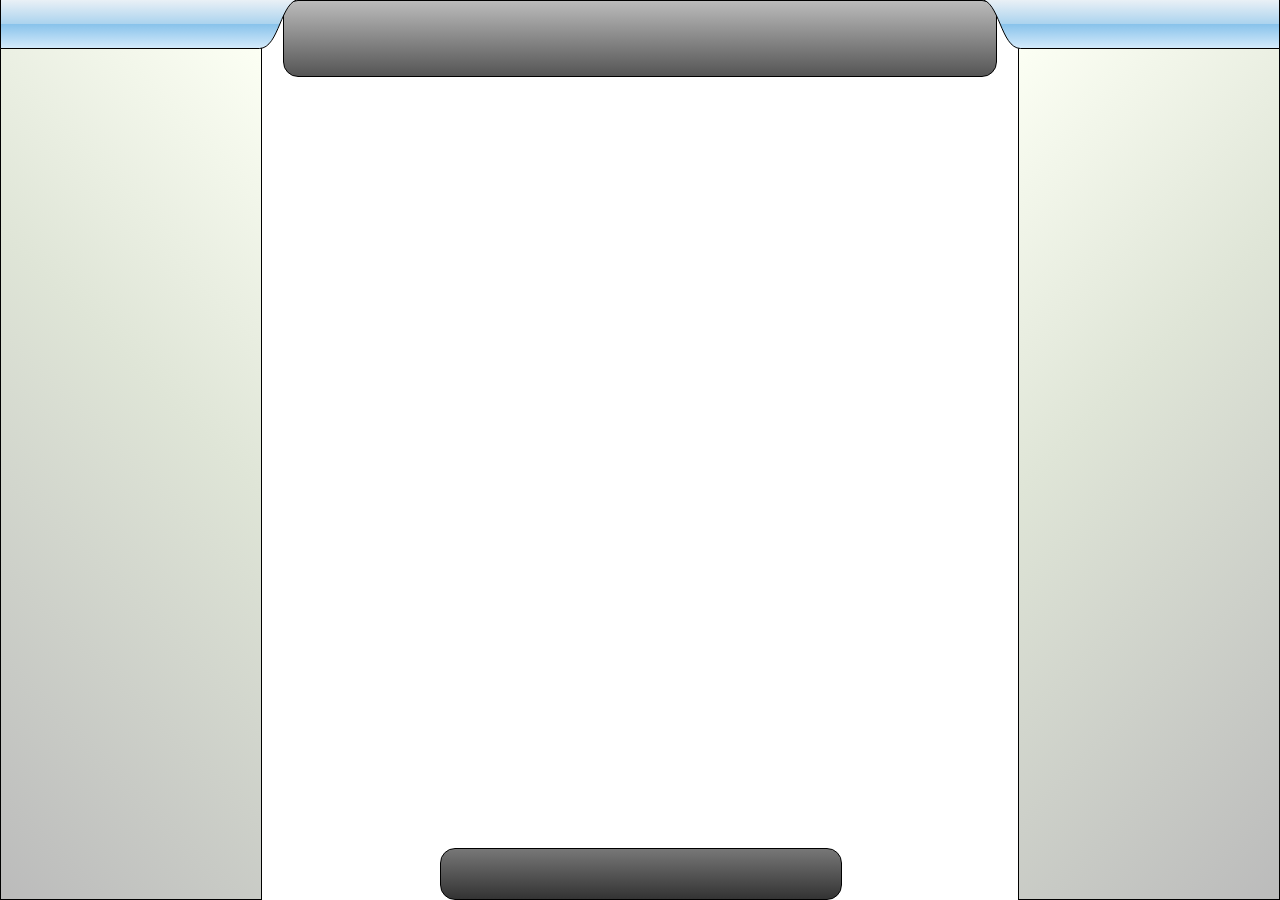
==== index.html @ d8f9427c "Доработка основных слоев размещения виджетов" ====
<!DOCTYPE html>
<html>
<head lang="en">
   <meta charset="UTF-8">
   <title></title>

   <link rel="stylesheet" type="text/css" href="css/main.css">
   <link rel="stylesheet" type="text/css" href="css/wdgLogin_pos.css">
</head>
<body>

   <!-- ЕСЛОВНЫЕ ОБОЗНАЧЕНИЯ -->
   <!-- Префиксы:
           wdg - Widget
           wdl - Widget Layer
           cls - Class
           cll - Layer Class
           il  - Inner Layer
           cl  - Общий класс для всего проекта -->

   <div class="clPageLayout">
      <div id="wdlEnter" class="cllEnter">
         <div id="ilSideLeft"  class="cllLayerLeft">
            <img src="img/txtLogo.svg">
         </div>
         <div id="ilEnterButton"  class="cllEnterButton">
            <a href="index.html"><img src="img/btnEnter.svg"></a>
         </div>
         <div id="ilSideRight"  class="cllLayerRight"></div>
      </div>
      <div id="wdlWorkspace" class="cllWorkspace">
         <div id="wdlAngleLeft"  class="cllAngleLeft"></div>
         <div id="wdlMenuHeader" class="cllMenuHeader"></div>
         <div id="wdlAngleRight" class="cllAngleRight"></div>
         <div id="wdlPanelLeft"  class="cllPanelLeft"></div>
         <div id="wdlPanelRight" class="cllPanelRight"></div>
         <div id="wdlMenuFooter" class="cllMenuFooter"></div>
      </div>
      <div id="wdlLogin" class="cllLogin">
         <div id="wdgLoginForm" class="animate form">
            <form action="" autocomplete="on">
               <h1>Log in</h1>
               <p>
                  <label for="username" class="uname" data-icon="u" > Your email or username </label>
                  <input id="username" name="username" required="required" type="text" placeholder="myusername or mymail@mail.com"/>
               </p>
               <p>
                  <label for="password" class="youpasswd" data-icon="p"> Your password </label>
                  <input id="password" name="password" required="required" type="password" placeholder="eg. X8df!90EO" />
               </p>
               <p class="keeplogin">
                  <input type="checkbox" name="loginkeeping" id="loginkeeping" value="loginkeeping" />
                  <label for="loginkeeping">Keep me logged in</label>
               </p>
               <p class="login button">
                  <input type="submit" value="Login" />
               </p>
            </form>
         </div>
      </div>

      <div id="ModalScreen" class="clModalScreen"></div>

   </div>
</body>

<link rel="stylesheet" type="text/css" href="css/wdgLogin_vis.css">

</html>
---- css/main.css ----
/* Таблицы стилей, которые загружаются в начале страницы определяют основные параметры тегов, устанаваливаются на класс
элемента (.class_name). Таблицы стилей, загружаемые в конце страницы определяют дополнительные визуальные эффекты,
анимацию и т.д., устанавливаются по идентификатору элемента */

body {
   z-index: 0;
}

.clPageLayout {
   z-index: 1;
}
/* ------------------------------------------------------------------------------------------------------------------ */
.cllEnter {
   position: fixed;
   display: none;
   top: 0;
   right: 0;
   bottom: 0;
   left: 0;
   z-index: 100;
}
.cllWorkspace {
   position: fixed;
   top: 0;
   right: 0;
   bottom: 0;
   left: 0;
   z-index: 200;
}
.cllLogin {
   position:absolute;
   display: none;
   top: 50%;
   left: 50%;
   width: 500px;
   height: 400px;
   margin-top: -200px;
   margin-left: -250px;
   z-index: 300;
}

.clModalScreen {
   position: fixed;
   display: none;
   top: 0;
   right: 0;
   bottom: 0;
   left: 0;
   background: rgba(0, 0, 0, 0.6);
   z-index: 1000;       /* Модальное окно должно распологаться поверх всех отображаемых окон */
   opacity:1;
   pointer-events: auto;
   transition: opacity 400ms ease-in;
}
/* ------------------------------------------------------------------------------------------------------------------ */


/* ------------------------------------------------------------------------------------------------------------------ */
.cllAngleLeft {
   position: absolute;
   top: -1px;
   left: 0;
   width: 300px;
   height: 50px;
   background: url("../img/wdlAngleLeft.svg") no-repeat;
   z-index: 297;
}
.cllAngleRight {
   position: absolute;
   top: -1px;
   right: 0;
   width: 300px;
   height: 50px;
   background: url("../img/wdlAngleRight.svg") no-repeat;
   z-index: 297;
}

.cllMenuHeader {
   position: relative;
   display: block;
   top: 0;
   height: 75px;
   margin: 0 283px;
   z-index: 296;
   border-radius: 15px;
   border: 1px solid #000000;
   background: linear-gradient(to bottom, rgba(187,187,187,1) 0%,rgba(85,85,85,1) 100%)
}
.cllMenuFooter {
   position: absolute;
   display: block;
   width: 400px;
   height: 50px;
   bottom: 0;
   left: 50%;
   margin-left: -200px;
   z-index: 296;
   border-radius: 15px;
   border: 1px solid #000000;
   background: linear-gradient(to bottom, rgba(119,119,119,1) 0%,rgba(51,51,51,1) 100%);
}

.cllPanelLeft {
   position: absolute;
   display: block;
   top: 45px;
   bottom: 0;
   left: 0;
   width: 260px;
   z-index: 295;
   border: 1px solid #000000;
   background: linear-gradient(225deg, rgba(252,255,244,1) 0%,rgba(223,229,215,1) 40%,rgba(187,187,187,1) 100%)
}
.cllPanelRight {
   position: absolute;
   display: block;
   top: 45px;
   bottom: 0;
   right: 0;
   width: 260px;
   z-index: 295;
   border: 1px solid #000000;
   background: linear-gradient(135deg, rgba(252,255,244,1) 0%,rgba(223,229,215,1) 40%,rgba(187,187,187,1) 100%)
}
---- css/wdgLogin_pos.css ----
#wdgLoginForm {
   position: absolute;
   top: 0;
   width: 100%;
   height: 100%;
   padding: 18px 6% 60px 6%;
   margin: 0 0 35px 0;
   z-index: 1005;
}

#wdgLoginForm h1 {
   font-size: 48px;
   color: #066A75;
   padding: 2px 0 30px;
   font-weight: bold;
   text-align: center;
}
#wdgLoginForm a {
   color: rgb(95, 155, 198);
   text-decoration: underline;
}
#wdgLoginForm p{
   margin-bottom:15px;
}
#wdgLoginForm p:first-child{
   margin: 0;
}
#wdgLoginForm label{
   color: rgb(64, 92, 96);
   position: relative;
}

#wdgLoginForm input:not([type="checkbox"]){
   width: 92%;
   margin-top: 4px;
   padding: 10px 5px 10px 32px;
}

#wdgLoginForm p.button input{
   width: 30%;
   cursor: pointer;
   background: rgb(61, 157, 179);
   padding: 8px 5px;
   font-family: 'BebasNeueRegular','Arial Narrow',Arial,sans-serif;
   color: #fff;
   font-size: 24px;
   margin-bottom: 10px;
}

#wdgLoginForm p.button input:active,
#wdgLoginForm p.button input:focus{
   background: rgb(40, 137, 154);
   position: relative;
   top: 1px;
}
p.login.button {
   text-align: right;
   margin: 5px 0;
}
---- css/wdgLogin_vis.css ----
#wdgLoginForm {
   background: rgb(247, 247, 247);
   border: 1px solid rgba(147, 184, 189,0.8);
   box-shadow: 0 2px 5px rgba(105, 108, 109,  0.7),	0 0 8px 5px rgba(208, 223, 226, 0.4) inset;
   border-radius: 5px;
}

#wdgLoginForm h1:after {
   content: ' ';
   display: block;
   width: 100%;
   height: 2px;
   margin-top: 10px;
   background: -moz-linear-gradient(left, rgba(147,184,189,0) 0%, rgba(147,184,189,0.8) 20%, rgba(147,184,189,1) 53%, rgba(147,184,189,0.8) 79%, rgba(147,184,189,0) 100%);
   background: -webkit-gradient(linear, left top, right top, color-stop(0%,rgba(147,184,189,0)), color-stop(20%,rgba(147,184,189,0.8)), color-stop(53%,rgba(147,184,189,1)), color-stop(79%,rgba(147,184,189,0.8)), color-stop(100%,rgba(147,184,189,0)));
   background: -webkit-linear-gradient(left, rgba(147,184,189,0) 0%,rgba(147,184,189,0.8) 20%,rgba(147,184,189,1) 53%,rgba(147,184,189,0.8) 79%,rgba(147,184,189,0) 100%);
   background: -o-linear-gradient(left, rgba(147,184,189,0) 0%,rgba(147,184,189,0.8) 20%,rgba(147,184,189,1) 53%,rgba(147,184,189,0.8) 79%,rgba(147,184,189,0) 100%);
   background: -ms-linear-gradient(left, rgba(147,184,189,0) 0%,rgba(147,184,189,0.8) 20%,rgba(147,184,189,1) 53%,rgba(147,184,189,0.8) 79%,rgba(147,184,189,0) 100%);
   background: linear-gradient(left, rgba(147,184,189,0) 0%,rgba(147,184,189,0.8) 20%,rgba(147,184,189,1) 53%,rgba(147,184,189,0.8) 79%,rgba(147,184,189,0) 100%);
}

#wdgLoginForm input:not([type="checkbox"]){
   border: 1px solid rgb(178, 178, 178);
   box-sizing : content-box;
   border-radius: 3px;
   box-shadow: 0 1px 4px 0 rgba(168, 168, 168, 0.6) inset;
   transition: all 0.2s linear;
}
#wdgLoginForm input:not([type="checkbox"]):active,
#wdgLoginForm input:not([type="checkbox"]):focus{
   border: 1px solid rgba(91, 90, 90, 0.7);
   background: rgba(238, 236, 240, 0.2);
   box-shadow: 0 1px 4px 0 rgba(168, 168, 168, 0.9) inset;
}

#wdgLoginForm p.button input{
   border: 1px solid rgb(28, 108, 122);
   text-shadow: 0 1px 1px rgba(0, 0, 0, 0.5);
   border-radius: 3px;
   box-shadow:0 1px 6px 4px rgba(0, 0, 0, 0.07) inset, 0 0 0 3px rgb(254, 254, 254), 0 5px 3px 3px rgb(210, 210, 210);
   transition: all 0.2s linear;
}
#wdgLoginForm p.button input:hover{
   background: rgb(74, 179, 198);
}
#wdgLoginForm p.button input:active,
#wdgLoginForm p.button input:focus{
   border: 1px solid rgb(12, 76, 87);
   box-shadow: 0 1px 6px 4px rgba(0, 0, 0, 0.2) inset;
}
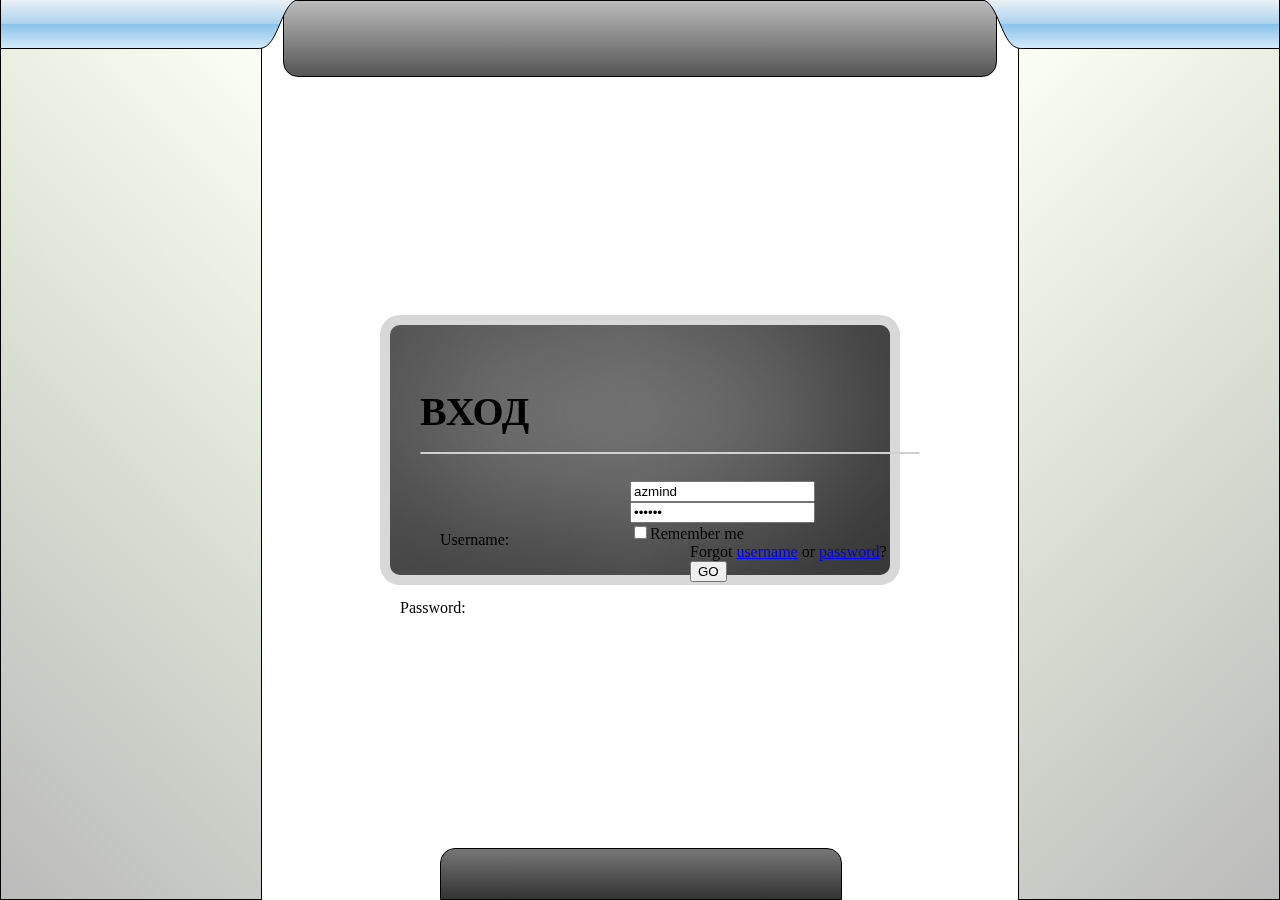
==== commit 65d7cacb: "Переключение областей просмотра и добавленгие виджета для логина" ====
--- a/index.html
+++ b/index.html
@@ -3,67 +3,58 @@
 <head lang="en">
    <meta charset="UTF-8">
    <title></title>
-
    <link rel="stylesheet" type="text/css" href="css/main.css">
-   <link rel="stylesheet" type="text/css" href="css/wdgLogin_pos.css">
+   <link rel="stylesheet" type="text/css" href="css/wdgLoginForm.css">
+   <script src="js/main.js" type="text/javascript"></script>
 </head>
 <body>
 
-   <!-- ЕСЛОВНЫЕ ОБОЗНАЧЕНИЯ -->
-   <!-- Префиксы:
-           wdg - Widget
-           wdl - Widget Layer
-           cls - Class
-           cll - Layer Class
-           il  - Inner Layer
-           cl  - Общий класс для всего проекта -->
+<!-- ЕСЛОВНЫЕ ОБОЗНАЧЕНИЯ -->
+<!-- Префиксы:
+        wdg - Widget
+        wdl - Widget Layer
+        cls - Class
+        cll - Layer Class
+        il  - Inner Layer
+        cl  - Общий класс для всего проекта -->
 
-   <div class="clPageLayout">
-      <div id="wdlEnter" class="cllEnter">
-         <div id="ilSideLeft"  class="cllLayerLeft">
-            <img src="img/txtLogo.svg">
-         </div>
-         <div id="ilEnterButton"  class="cllEnterButton">
-            <a href="index.html"><img src="img/btnEnter.svg"></a>
-         </div>
-         <div id="ilSideRight"  class="cllLayerRight"></div>
+<div class="clPageLayout">
+   <div id="wdlEnter" class="cllEnter">
+      <div id="ilSideLeft"  class="cllSideLeft">
+         <!--<img src="img/txtLogo.svg">-->
       </div>
-      <div id="wdlWorkspace" class="cllWorkspace">
-         <div id="wdlAngleLeft"  class="cllAngleLeft"></div>
-         <div id="wdlMenuHeader" class="cllMenuHeader"></div>
-         <div id="wdlAngleRight" class="cllAngleRight"></div>
-         <div id="wdlPanelLeft"  class="cllPanelLeft"></div>
-         <div id="wdlPanelRight" class="cllPanelRight"></div>
-         <div id="wdlMenuFooter" class="cllMenuFooter"></div>
+      <div id="ilEnterButton"  class="cllEnterButton"><a href="javascript:void(0)" onclick="procEnterClick( )"></a></div>
+      <div id="ilSideRight"  class="cllSideRight"></div>
+   </div>
+   <div id="wdlWorkspace" class="cllWorkspace">
+      <div id="wdlAngleLeft"  class="cllAngleLeft"></div>
+      <div id="wdlMenuHeader" class="cllMenuHeader"></div>
+      <div id="wdlAngleRight" class="cllAngleRight"></div>
+      <div id="wdlPanelLeft"  class="cllPanelLeft"></div>
+      <div id="wdlPanelRight" class="cllPanelRight"></div>
+      <div id="wdlMenuFooter" class="cllMenuFooter"></div>
+   </div>
+   <div id="wdlLogin" class="cllLogin">
+      <div id="wdgLoginForm" class="clsLoginForm">
+         <form action="index.html">
+            <div class="login"><h1>ВХОД</h1></div>
+            <div class="username-text">Username:</div>
+            <div class="password-text">Password:</div>
+            <div class="username-field">
+               <input type="text" name="username" value="azmind" />
+            </div>
+            <div class="password-field">
+               <input type="password" name="password" value="azmind" />
+            </div>
+            <input type="checkbox" name="remember-me" id="remember-me" /><label for="remember-me">Remember me</label>
+            <div class="forgot-usr-pwd">Forgot <a href="#">username</a> or <a href="#">password</a>?</div>
+            <input type="submit" name="submit" value="GO" />
+         </form>
       </div>
-      <div id="wdlLogin" class="cllLogin">
-         <div id="wdgLoginForm" class="animate form">
-            <form action="" autocomplete="on">
-               <h1>Log in</h1>
-               <p>
-                  <label for="username" class="uname" data-icon="u" > Your email or username </label>
-                  <input id="username" name="username" required="required" type="text" placeholder="myusername or mymail@mail.com"/>
-               </p>
-               <p>
-                  <label for="password" class="youpasswd" data-icon="p"> Your password </label>
-                  <input id="password" name="password" required="required" type="password" placeholder="eg. X8df!90EO" />
-               </p>
-               <p class="keeplogin">
-                  <input type="checkbox" name="loginkeeping" id="loginkeeping" value="loginkeeping" />
-                  <label for="loginkeeping">Keep me logged in</label>
-               </p>
-               <p class="login button">
-                  <input type="submit" value="Login" />
-               </p>
-            </form>
-         </div>
-      </div>
+   </div>
 
-      <div id="ModalScreen" class="clModalScreen"></div>
+   <div id="ModalScreen" class="clModalScreen"></div>
 
-   </div>
+</div>
 </body>
-
-<link rel="stylesheet" type="text/css" href="css/wdgLogin_vis.css">
-
 </html>--- a/css/main.css
+++ b/css/main.css
@@ -5,11 +5,19 @@
 body {
    z-index: 0;
 }
-
 .clPageLayout {
    z-index: 1;
 }
+
 /* ------------------------------------------------------------------------------------------------------------------ */
+.cllWorkspace {
+   position: fixed;
+   top: 0;
+   right: 0;
+   bottom: 0;
+   left: 0;
+   z-index: 100;
+}
 .cllEnter {
    position: fixed;
    display: none;
@@ -17,25 +25,17 @@
    right: 0;
    bottom: 0;
    left: 0;
-   z-index: 100;
-}
-.cllWorkspace {
-   position: fixed;
-   top: 0;
-   right: 0;
-   bottom: 0;
-   left: 0;
-   z-index: 200;
+   z-index: 300;
 }
 .cllLogin {
    position:absolute;
-   display: none;
+   display: block;
    top: 50%;
    left: 50%;
-   width: 500px;
-   height: 400px;
-   margin-top: -200px;
-   margin-left: -250px;
+   width: 520px;
+   height: 270px;
+   margin-top: -135px;
+   margin-left: -260px;
    z-index: 300;
 }
 
@@ -53,7 +53,56 @@
    transition: opacity 400ms ease-in;
 }
 /* ------------------------------------------------------------------------------------------------------------------ */
-
+.cllSideLeft {
+   position: absolute;
+   top: 0;
+   bottom: 0;
+   left: 0;
+   width: 50%;
+   height: 100%;
+   background: url("../img/ilSideLeft.svg") 100% 50% no-repeat;
+   transition: transform 1000ms ease-in-out;
+   z-index: 301;
+}
+.cllSideLeft.active {
+   transform: translate(-100%,0);
+}
+.cllSideRight {
+   position: absolute;
+   top: 0;
+   bottom: 0;
+   right: 0;
+   width: 50%;
+   height: 100%;
+   background: url("../img/ilSideRight.svg") 0 50% no-repeat;
+   transition: transform 1000ms ease-in-out;
+   z-index: 301;
+}
+.cllSideRight.active {
+   transform: translate(100%,0);
+}
+.cllEnterButton {
+   position: fixed;
+   top: 50%;
+   left: 50%;
+   width: 202px;
+   height: 202px;
+   margin-top: -101px;
+   margin-left: -101px;
+   opacity: 1;
+   transition: all 1250ms ease;
+   z-index: 302;
+}
+.cllEnterButton.active {
+   opacity: 0.1;
+   transform: scale(0.1);
+}
+#ilEnterButton a {
+   display: block;
+   height: 100%;
+   width: 100%;
+   background: url("../img/btnEnter.svg") no-repeat;
+}
 
 /* ------------------------------------------------------------------------------------------------------------------ */
 .cllAngleLeft {
@@ -63,7 +112,7 @@
    width: 300px;
    height: 50px;
    background: url("../img/wdlAngleLeft.svg") no-repeat;
-   z-index: 297;
+   z-index: 197;
 }
 .cllAngleRight {
    position: absolute;
@@ -72,7 +121,7 @@
    width: 300px;
    height: 50px;
    background: url("../img/wdlAngleRight.svg") no-repeat;
-   z-index: 297;
+   z-index: 197;
 }
 
 .cllMenuHeader {
@@ -81,10 +130,10 @@
    top: 0;
    height: 75px;
    margin: 0 283px;
-   z-index: 296;
-   border-radius: 15px;
+   border-radius: 0 0 15px 15px;
    border: 1px solid #000000;
-   background: linear-gradient(to bottom, rgba(187,187,187,1) 0%,rgba(85,85,85,1) 100%)
+   background: linear-gradient(to bottom, rgba(187,187,187,1) 0%,rgba(85,85,85,1) 100%);
+   z-index: 196;
 }
 .cllMenuFooter {
    position: absolute;
@@ -94,10 +143,10 @@
    bottom: 0;
    left: 50%;
    margin-left: -200px;
-   z-index: 296;
-   border-radius: 15px;
+   border-radius: 15px 15px 0 0;
    border: 1px solid #000000;
    background: linear-gradient(to bottom, rgba(119,119,119,1) 0%,rgba(51,51,51,1) 100%);
+   z-index: 196;
 }
 
 .cllPanelLeft {
@@ -107,9 +156,9 @@
    bottom: 0;
    left: 0;
    width: 260px;
-   z-index: 295;
    border: 1px solid #000000;
-   background: linear-gradient(225deg, rgba(252,255,244,1) 0%,rgba(223,229,215,1) 40%,rgba(187,187,187,1) 100%)
+   background: linear-gradient(225deg, rgba(252,255,244,1) 0%,rgba(223,229,215,1) 40%,rgba(187,187,187,1) 100%);
+   z-index: 195;
 }
 .cllPanelRight {
    position: absolute;
@@ -118,7 +167,7 @@
    bottom: 0;
    right: 0;
    width: 260px;
-   z-index: 295;
    border: 1px solid #000000;
-   background: linear-gradient(135deg, rgba(252,255,244,1) 0%,rgba(223,229,215,1) 40%,rgba(187,187,187,1) 100%)
+   background: linear-gradient(135deg, rgba(252,255,244,1) 0%,rgba(223,229,215,1) 40%,rgba(187,187,187,1) 100%);
+   z-index: 195;
 }
--- a/css/wdgLoginForm.css
+++ b/css/wdgLoginForm.css
@@ -0,0 +1,65 @@
+/*
+ http://azmind.com/2012/01/06/create-a-clean-web-2-0-login-form-part-1-photoshop/
+ http://azmind.com/2012/01/15/create-a-clean-web-2-0-login-form-part-2-html-css/
+ http://azmind.com/demo/login-form/
+ https://www.google.com.ua/search?num=100&safe=off&q=css+Horizontal+line+after+title&oq=css+Horizontal+line+after+title&gs_l=serp.3...10953.17006.0.17671.15.15.0.0.0.0.130.1295.14j1.15.0....0...1c.1.64.serp..4.11.991.f6yNI85zKAw
+ */
+
+.clsLoginForm {
+   margin: auto;
+   text-align: left;
+   width: 500px;
+   height: 250px;
+   border: 10px solid rgba(61, 61, 61, 0.2);
+   border-radius: 20px;
+   background: #666;
+   background: linear-gradient(to right, rgba(153,153,153,1) 0%, rgba(136,136,136,1) 30%, rgba(119,119,119,1) 100%);
+   background-clip: padding-box;       /* нужно для прозрачной рамки */
+   box-shadow: inset 0 -30px 200px 0 rgba(0,0,0,0.85);
+   z-index: 301;
+}
+#wdgLoginForm form {
+   width: 100%;
+   height: 100%;
+   padding: 10px;
+}
+
+#wdgLoginForm .login {
+   width: 100%;
+   float: left;
+   margin-top: 20px;
+   margin-left: 20px;
+   font-size: 20px;
+}
+#wdgLoginForm h1 {
+   overflow: hidden;
+   line-height: 1.5em;
+}
+#wdgLoginForm h1:after {
+   content: " ";
+   display: block;
+   margin-top: 10px;
+   border:1px solid #d0d0d0;
+   border-radius:2px;
+   box-shadow: inset 0 1px 1px rgba(0, 0, 0, .5);
+}
+
+#wdgLoginForm .username-text {
+   width: 190px;
+   float: left;
+   margin-top: 50px;
+   margin-left: 40px;
+}
+#wdgLoginForm .password-text {
+   width: 290px;
+   float: left;
+   margin-top: 50px;
+   margin-left: 0;
+}
+#wdgLoginForm .welcome-text {
+   width: 360px;
+   float: left;
+   margin-top: 50px;
+   margin-left: 40px;
+   line-height: 16px;
+}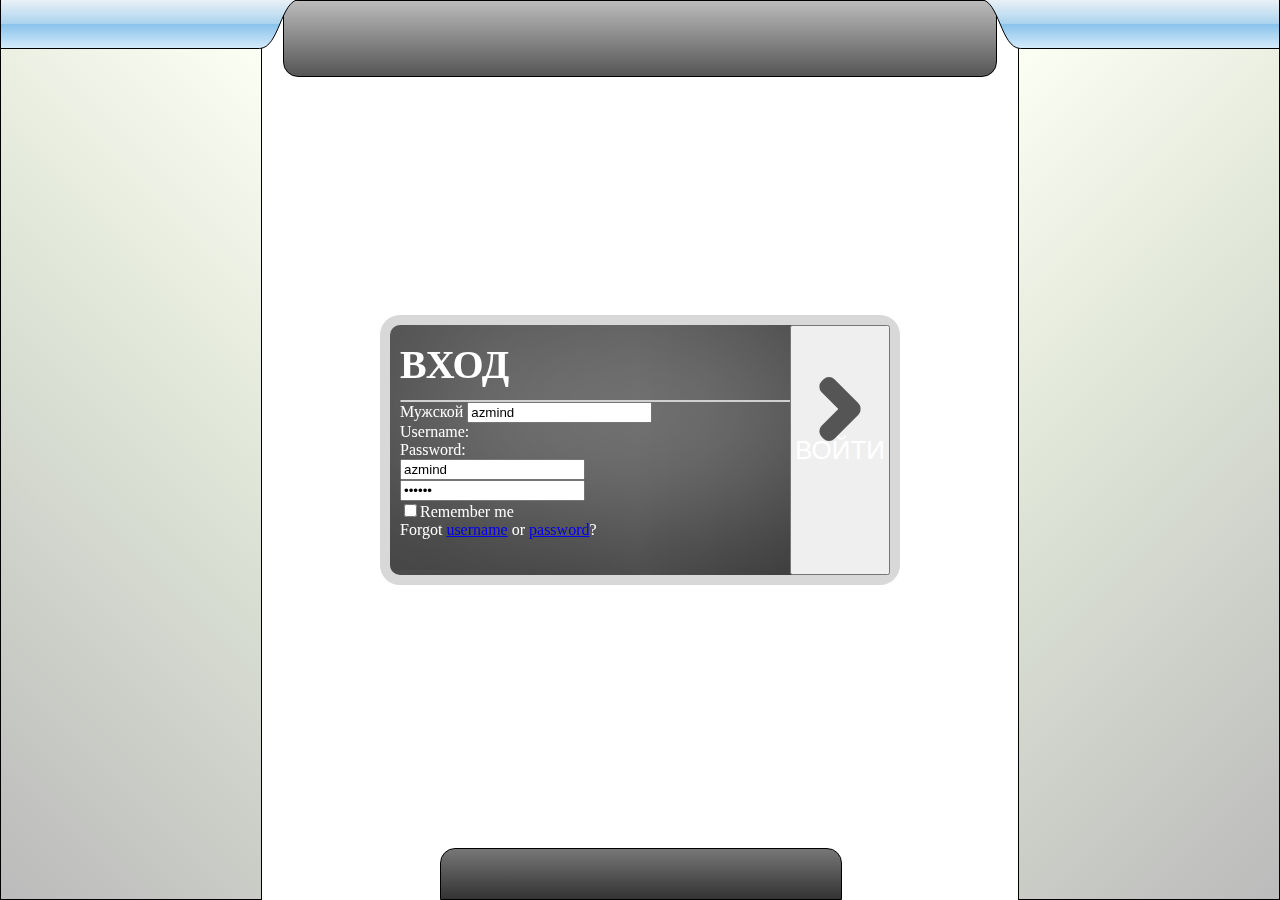
==== commit daa66962: "Переключение областей просмотра и добавленгие виджета для логина - 2" ====
--- a/index.html
+++ b/index.html
@@ -38,8 +38,12 @@
       <div id="wdgLoginForm" class="clsLoginForm">
          <form action="index.html">
             <div class="login"><h1>ВХОД</h1></div>
-            <div class="username-text">Username:</div>
-            <div class="password-text">Password:</div>
+            <div class="group">
+               <label for="m">Мужcкой</label>
+               <input id="m" type="text" name="username" value="azmind" />
+            </div>
+            <div class="username">Username:</div>
+            <div class="password">Password:</div>
             <div class="username-field">
                <input type="text" name="username" value="azmind" />
             </div>
@@ -48,7 +52,7 @@
             </div>
             <input type="checkbox" name="remember-me" id="remember-me" /><label for="remember-me">Remember me</label>
             <div class="forgot-usr-pwd">Forgot <a href="#">username</a> or <a href="#">password</a>?</div>
-            <input type="submit" name="submit" value="GO" />
+            <button class="enter_button"><img src="ico/enter_arrow.svg" alt="стрелочка">ВОЙТИ</button>
          </form>
       </div>
    </div>
--- a/css/wdgLoginForm.css
+++ b/css/wdgLoginForm.css
@@ -6,8 +6,8 @@
  */
 
 .clsLoginForm {
+   position: relative;
    margin: auto;
-   text-align: left;
    width: 500px;
    height: 250px;
    border: 10px solid rgba(61, 61, 61, 0.2);
@@ -19,26 +19,26 @@
    z-index: 301;
 }
 #wdgLoginForm form {
-   width: 100%;
-   height: 100%;
+   left: 0;
+   right: 0;
+   top: 0;
+   bottom: 0;
    padding: 10px;
+   color: #ffffff;
 }
 
 #wdgLoginForm .login {
    width: 100%;
-   float: left;
-   margin-top: 20px;
-   margin-left: 20px;
-   font-size: 20px;
 }
-#wdgLoginForm h1 {
-   overflow: hidden;
+#wdgLoginForm .login h1 {
+   font-size: 40px;
    line-height: 1.5em;
+   margin: 0;
 }
-#wdgLoginForm h1:after {
+#wdgLoginForm .login h1:after {
    content: " ";
    display: block;
-   margin-top: 10px;
+   margin-top: 5px;
    border:1px solid #d0d0d0;
    border-radius:2px;
    box-shadow: inset 0 1px 1px rgba(0, 0, 0, .5);
@@ -62,4 +62,23 @@
    margin-top: 50px;
    margin-left: 40px;
    line-height: 16px;
+}
+#wdgLoginForm .enter_button {
+   position: absolute;
+   top: 0;
+   bottom: 0;
+   right: 0;
+   width: 100px;
+   padding: 0;
+   font-family: Verdana, Arial;
+   font-size: 26px;
+   color: #ffffff;
+}
+#wdgLoginForm .enter_button img{
+   position: absolute;
+   top: 50px;
+   left: 50%;
+   margin-left: -32px;
+   width: 64px;
+   height: 64px;
 }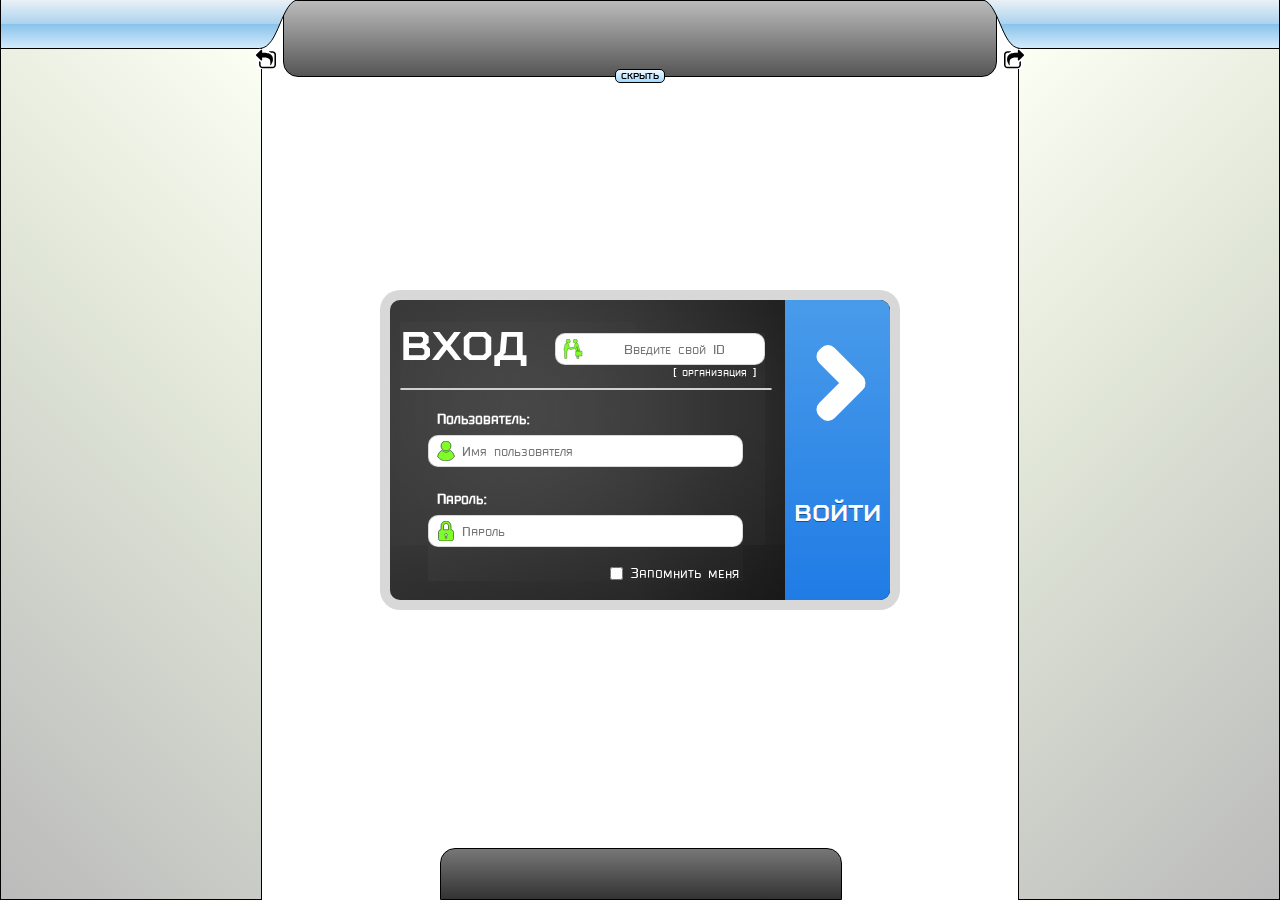
==== commit 48d901ca: "Переключение областей просмотра и добавленгие виджета для логина - 3" ====
--- a/index.html
+++ b/index.html
@@ -4,6 +4,7 @@
    <meta charset="UTF-8">
    <title></title>
    <link rel="stylesheet" type="text/css" href="css/main.css">
+   <link rel="stylesheet" type="text/css" href="css/fonts.css">
    <link rel="stylesheet" type="text/css" href="css/wdgLoginForm.css">
    <script src="js/main.js" type="text/javascript"></script>
 </head>
@@ -28,30 +29,44 @@
    </div>
    <div id="wdlWorkspace" class="cllWorkspace">
       <div id="wdlAngleLeft"  class="cllAngleLeft"></div>
-      <div id="wdlMenuHeader" class="cllMenuHeader"></div>
+      <div id="wdlMenuHeader" class="cllMenuHeader">
+         <button class="btnMenuHeader" onclick="procMenuHeader( )" >скрыть</button>
+      </div>
       <div id="wdlAngleRight" class="cllAngleRight"></div>
-      <div id="wdlPanelLeft"  class="cllPanelLeft"></div>
-      <div id="wdlPanelRight" class="cllPanelRight"></div>
+      <div id="wdlPanelLeft"  class="cllPanelLeft">
+         <button class="btnPanelLeft" onclick="procPanelLeft( )" ></button>
+      </div>
+      <div id="wdlPanelRight" class="cllPanelRight">
+         <button class="btnPanelRight" onclick="procPanelRight( )" ></button>
+      </div>
       <div id="wdlMenuFooter" class="cllMenuFooter"></div>
    </div>
    <div id="wdlLogin" class="cllLogin">
       <div id="wdgLoginForm" class="clsLoginForm">
          <form action="index.html">
-            <div class="login"><h1>ВХОД</h1></div>
+            <div class="title"><h1>ВХОД</h1></div>
             <div class="group">
-               <label for="m">Мужcкой</label>
-               <input id="m" type="text" name="username" value="azmind" />
+               <input type="text" name="partner" id="partner" placeholder="Введите свой ID"
+                      onfocus="this.placeholder = ''"
+                      onblur="this.placeholder = 'Введите ID организации'" />
+               <label for="partner">[ организация ]</label>
             </div>
-            <div class="username">Username:</div>
-            <div class="password">Password:</div>
-            <div class="username-field">
-               <input type="text" name="username" value="azmind" />
+            <div class="username">
+               <label for="user">Пользователь:</label>
+               <input type="text" name="username" id="user" placeholder="Имя пользователя"
+                      onfocus="this.placeholder = ''"
+                      onblur="this.placeholder = 'Имя пользователя'" />
             </div>
-            <div class="password-field">
-               <input type="password" name="password" value="azmind" />
+            <div class="password">
+               <label for="pass">Пароль:</label>
+               <input type="password" name="password" id="pass" placeholder="Пароль"
+                      onfocus="this.placeholder = ''"
+                      onblur="this.placeholder = 'Пароль'" />
             </div>
-            <input type="checkbox" name="remember-me" id="remember-me" /><label for="remember-me">Remember me</label>
-            <div class="forgot-usr-pwd">Forgot <a href="#">username</a> or <a href="#">password</a>?</div>
+            <div class="remember_me">
+               <input type="checkbox" name="remember_me" id="remember" />
+               <label for="remember">Запомнить меня</label>
+            </div>
             <button class="enter_button"><img src="ico/enter_arrow.svg" alt="стрелочка">ВОЙТИ</button>
          </form>
       </div>
--- a/css/main.css
+++ b/css/main.css
@@ -33,8 +33,8 @@
    top: 50%;
    left: 50%;
    width: 520px;
-   height: 270px;
-   margin-top: -135px;
+   height: 320px;
+   margin-top: -160px;
    margin-left: -260px;
    z-index: 300;
 }
@@ -133,7 +133,26 @@
    border-radius: 0 0 15px 15px;
    border: 1px solid #000000;
    background: linear-gradient(to bottom, rgba(187,187,187,1) 0%,rgba(85,85,85,1) 100%);
+   transition: transform 300ms ease-in-out;
    z-index: 196;
+}
+.cllMenuHeader.active {
+   transform: translate(0,-70px);
+}
+#wdlMenuHeader .btnMenuHeader {
+   position: absolute;
+   top: 100%;
+   left: 50%;
+   width: 50px;
+   height: 14px;
+   margin-top: -7px;
+   margin-left: -25px;
+   padding: 0;
+   font-family: Squares;
+   font-size: 8px;
+   border: 1px solid #000000;
+   border-radius: 5px;
+   background: linear-gradient(to bottom, rgba(240,249,255,1) 0%,rgba(203,235,255,1) 47%,rgba(161,219,255,1) 100%);
 }
 .cllMenuFooter {
    position: absolute;
@@ -158,8 +177,26 @@
    width: 260px;
    border: 1px solid #000000;
    background: linear-gradient(225deg, rgba(252,255,244,1) 0%,rgba(223,229,215,1) 40%,rgba(187,187,187,1) 100%);
+   transition: transform 300ms ease-in-out;
    z-index: 195;
 }
+.cllPanelLeft.active {
+   transform: translate( -255px, 0 );
+}
+#wdlPanelLeft .btnPanelLeft {
+   position: absolute;
+   top: 3px;
+   left: 100%;
+   width: 20px;
+   height: 20px;
+   margin-left: -5px;
+   padding: 0;
+   font-family: Squares;
+   font-size: 8px;
+   border: none;
+   background: white url('../ico/close_left.svg') no-repeat center;
+}
+
 .cllPanelRight {
    position: absolute;
    display: block;
@@ -169,5 +206,21 @@
    width: 260px;
    border: 1px solid #000000;
    background: linear-gradient(135deg, rgba(252,255,244,1) 0%,rgba(223,229,215,1) 40%,rgba(187,187,187,1) 100%);
+   transition: transform 300ms ease-in-out;
    z-index: 195;
 }
+.cllPanelRight.active {
+   transform: translate( 255px, 0 );
+}
+#wdlPanelRight .btnPanelRight {
+   position: absolute;
+   top: 3px;
+   left: -15px;
+   width: 20px;
+   height: 20px;
+   padding: 0;
+   font-family: Squares;
+   font-size: 8px;
+   border: none;
+   background: white url('../ico/close_right.svg') no-repeat center;
+}--- a/css/fonts.css
+++ b/css/fonts.css
@@ -0,0 +1,13 @@
+@font-face {
+   font-family: 'AA_Futured';
+   src: url([data-uri]) format('truetype');
+   font-weight: normal;
+   font-style: normal;
+}
+
+@font-face {
+   font-family: 'Squares';
+   src: url([data-uri]) format('truetype');
+   font-weight: bold;
+   font-style: normal;
+}--- a/css/wdgLoginForm.css
+++ b/css/wdgLoginForm.css
@@ -9,11 +9,11 @@
    position: relative;
    margin: auto;
    width: 500px;
-   height: 250px;
+   height: 300px;
    border: 10px solid rgba(61, 61, 61, 0.2);
    border-radius: 20px;
    background: #666;
-   background: linear-gradient(to right, rgba(153,153,153,1) 0%, rgba(136,136,136,1) 30%, rgba(119,119,119,1) 100%);
+   background: linear-gradient(to right, rgba(102,102,102,1) 0%, rgba(34,34,34,1) 100%);
    background-clip: padding-box;       /* нужно для прозрачной рамки */
    box-shadow: inset 0 -30px 200px 0 rgba(0,0,0,0.85);
    z-index: 301;
@@ -26,59 +26,113 @@
    padding: 10px;
    color: #ffffff;
 }
+#wdgLoginForm .username,.password {
+   width: 345px;
+   height: 60px;
+   margin: 20px 0 0 28px;
+}
+#wdgLoginForm label {
+   margin-left: 9px;
+   font-family: AA_Futured;
+   font-size: 14px;
+   font-weight: bold;
+}
+#wdgLoginForm input[type="text"], input[type="password"] {
+   font-family: AA_Futured;
+   font-size: 13px;
+   width: 275px;
+   height: 20px;
+   margin-top: 7px;
+   padding: 5px 5px 5px 33px;
+   border: 1px solid rgba(61, 61, 61, 0.2);
+   border-radius: 10px;
+}
 
-#wdgLoginForm .login {
+#wdgLoginForm .title {
    width: 100%;
 }
-#wdgLoginForm .login h1 {
+#wdgLoginForm .title h1 {
+   width: 130px;
+   font-family: Squares;
    font-size: 40px;
-   line-height: 1.5em;
+   font-weight: bold;
+   line-height: 1.75em;
    margin: 0;
 }
-#wdgLoginForm .login h1:after {
+#wdgLoginForm .title h1:after {
    content: " ";
    display: block;
-   margin-top: 5px;
+   width: 370px;
+   margin: 8px 0;
    border:1px solid #d0d0d0;
-   border-radius:2px;
+   border-radius: 2px;
    box-shadow: inset 0 1px 1px rgba(0, 0, 0, .5);
 }
 
-#wdgLoginForm .username-text {
-   width: 190px;
-   float: left;
-   margin-top: 50px;
-   margin-left: 40px;
+#wdgLoginForm .group {
+   position: absolute;
+   top: 0;
+   left: 165px;
+   width: 210px;
+   height: 90px;
 }
-#wdgLoginForm .password-text {
-   width: 290px;
-   float: left;
-   margin-top: 50px;
+#wdgLoginForm .group label {
+   display: block;
+   font-size: 11px;
+   font-weight: normal;
+   margin: 1px 0 0 -9px;
+   width: 100%;
+   text-align: right;
+}
+#wdgLoginForm #partner {
+   text-align: center;
+   margin-top: 33px;
+   width: 170px;
+   background: white url('../ico/group.svg') no-repeat 7px center;
+   padding-left: 33px;
+}
+#wdgLoginForm #user {
+   background: white url('../ico/user.svg') no-repeat 7px center;
+}
+#wdgLoginForm #pass {
+   background: white url('../ico/pass.svg') no-repeat 7px center;
+}
+
+#wdgLoginForm .remember_me {
+   width: 175px;
+   height: 20px;
+   margin: 13px 0 0 206px;
+}
+#wdgLoginForm .remember_me label {
    margin-left: 0;
+   vertical-align: middle;
+   font-weight: normal;
 }
-#wdgLoginForm .welcome-text {
-   width: 360px;
-   float: left;
-   margin-top: 50px;
-   margin-left: 40px;
-   line-height: 16px;
+#wdgLoginForm .remember_me input {
+   vertical-align: middle;
 }
+
 #wdgLoginForm .enter_button {
    position: absolute;
    top: 0;
    bottom: 0;
    right: 0;
-   width: 100px;
-   padding: 0;
-   font-family: Verdana, Arial;
-   font-size: 26px;
+   width: 105px;
+   padding-top: 125px;
+   font-family: Squares;
+   font-size: 22px;
+   font-weight: bold;
    color: #ffffff;
+   border: none;
+   text-shadow: 0 1px 0 rgba(0,0,0,0.4);
+   border-radius: 0 10px 10px 0;
+   background: linear-gradient(to bottom, rgba(73,155,234,1) 0%, rgba(32,124,229,1) 100%);
 }
 #wdgLoginForm .enter_button img{
    position: absolute;
-   top: 50px;
+   top: 45px;
    left: 50%;
-   margin-left: -32px;
-   width: 64px;
-   height: 64px;
-}+   margin-left: -35px;
+   width: 76px;
+   height: 76px;
+}
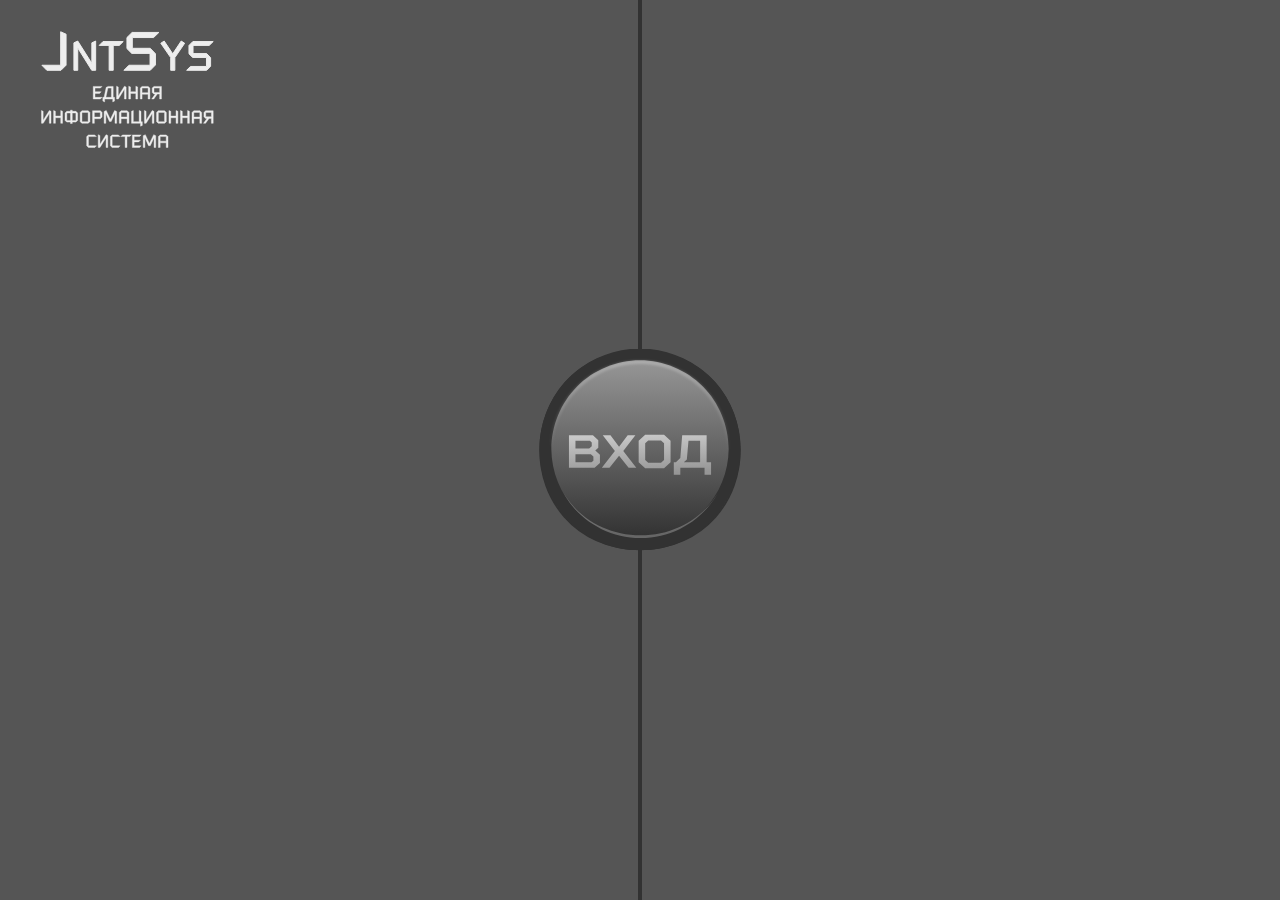
==== commit a63fffb1: "Область входа с анимацией, главные панели/меню раздвигаются при помощи всплывающих кнопок, виджет вх" ====
--- a/index.html
+++ b/index.html
@@ -22,7 +22,7 @@
 <div class="clPageLayout">
    <div id="wdlEnter" class="cllEnter">
       <div id="ilSideLeft"  class="cllSideLeft">
-         <!--<img src="img/txtLogo.svg">-->
+         <img src="img/txtLogo.svg">
       </div>
       <div id="ilEnterButton"  class="cllEnterButton"><a href="javascript:void(0)" onclick="procEnterClick( )"></a></div>
       <div id="ilSideRight"  class="cllSideRight"></div>
@@ -30,14 +30,14 @@
    <div id="wdlWorkspace" class="cllWorkspace">
       <div id="wdlAngleLeft"  class="cllAngleLeft"></div>
       <div id="wdlMenuHeader" class="cllMenuHeader">
-         <button class="btnMenuHeader" onclick="procMenuHeader( )" >скрыть</button>
+         <button id="btnMenuHeader" class="clsMenuHeader" onclick="procMenuHeader( )" ></button>
       </div>
       <div id="wdlAngleRight" class="cllAngleRight"></div>
       <div id="wdlPanelLeft"  class="cllPanelLeft">
-         <button class="btnPanelLeft" onclick="procPanelLeft( )" ></button>
+         <button id="btnPanelLeft" class="clsPanelLeft" onclick="procPanelLeft( )" ></button>
       </div>
       <div id="wdlPanelRight" class="cllPanelRight">
-         <button class="btnPanelRight" onclick="procPanelRight( )" ></button>
+         <button id="btnPanelRight" class="clsPanelRight" onclick="procPanelRight( )" ></button>
       </div>
       <div id="wdlMenuFooter" class="cllMenuFooter"></div>
    </div>
--- a/css/main.css
+++ b/css/main.css
@@ -20,7 +20,7 @@
 }
 .cllEnter {
    position: fixed;
-   display: none;
+   display: block;
    top: 0;
    right: 0;
    bottom: 0;
@@ -29,7 +29,7 @@
 }
 .cllLogin {
    position:absolute;
-   display: block;
+   display: none;
    top: 50%;
    left: 50%;
    width: 520px;
@@ -67,6 +67,12 @@
 .cllSideLeft.active {
    transform: translate(-100%,0);
 }
+#ilSideLeft img {
+   margin: 30px 0 0 40px;
+   width: 175px;
+   height: auto;
+}
+
 .cllSideRight {
    position: absolute;
    top: 0;
@@ -133,27 +139,27 @@
    border-radius: 0 0 15px 15px;
    border: 1px solid #000000;
    background: linear-gradient(to bottom, rgba(187,187,187,1) 0%,rgba(85,85,85,1) 100%);
-   transition: transform 300ms ease-in-out;
+   transition: transform 500ms ease-in-out;
    z-index: 196;
 }
 .cllMenuHeader.active {
-   transform: translate(0,-70px);
-}
-#wdlMenuHeader .btnMenuHeader {
+   transform: translate(0,-73px);
+}
+#wdlMenuHeader .clsMenuHeader {
    position: absolute;
    top: 100%;
    left: 50%;
-   width: 50px;
-   height: 14px;
-   margin-top: -7px;
-   margin-left: -25px;
-   padding: 0;
-   font-family: Squares;
-   font-size: 8px;
-   border: 1px solid #000000;
-   border-radius: 5px;
-   background: linear-gradient(to bottom, rgba(240,249,255,1) 0%,rgba(203,235,255,1) 47%,rgba(161,219,255,1) 100%);
-}
+   width: 30px;
+   height: 16px;
+   margin-top: -3px;
+   margin-left: -15px;
+   border: none;
+   background: url('../ico/panel_up.svg') no-repeat center;
+   opacity: 0;
+   transition: opacity 300ms ease;
+}
+#wdlMenuHeader:hover .clsMenuHeader { opacity: 1.0; }
+
 .cllMenuFooter {
    position: absolute;
    display: block;
@@ -177,25 +183,25 @@
    width: 260px;
    border: 1px solid #000000;
    background: linear-gradient(225deg, rgba(252,255,244,1) 0%,rgba(223,229,215,1) 40%,rgba(187,187,187,1) 100%);
-   transition: transform 300ms ease-in-out;
+   transition: transform 500ms ease-in-out;
    z-index: 195;
 }
 .cllPanelLeft.active {
    transform: translate( -255px, 0 );
 }
-#wdlPanelLeft .btnPanelLeft {
+#wdlPanelLeft .clsPanelLeft {
    position: absolute;
    top: 3px;
    left: 100%;
    width: 20px;
    height: 20px;
-   margin-left: -5px;
-   padding: 0;
-   font-family: Squares;
-   font-size: 8px;
+   margin-left: -9px;
    border: none;
-   background: white url('../ico/close_left.svg') no-repeat center;
-}
+   background: url('../ico/left_close.svg') no-repeat center;
+   opacity: 0;
+   transition: opacity 300ms ease;
+}
+#wdlPanelLeft:hover .clsPanelLeft { opacity: 1.0; }
 
 .cllPanelRight {
    position: absolute;
@@ -206,21 +212,21 @@
    width: 260px;
    border: 1px solid #000000;
    background: linear-gradient(135deg, rgba(252,255,244,1) 0%,rgba(223,229,215,1) 40%,rgba(187,187,187,1) 100%);
-   transition: transform 300ms ease-in-out;
+   transition: transform 500ms ease-in-out;
    z-index: 195;
 }
 .cllPanelRight.active {
    transform: translate( 255px, 0 );
 }
-#wdlPanelRight .btnPanelRight {
+#wdlPanelRight .clsPanelRight {
    position: absolute;
    top: 3px;
-   left: -15px;
+   left: -11px;
    width: 20px;
    height: 20px;
-   padding: 0;
-   font-family: Squares;
-   font-size: 8px;
    border: none;
-   background: white url('../ico/close_right.svg') no-repeat center;
-}+   background: url('../ico/right_close.svg') no-repeat center;
+   opacity: 0;
+   transition: opacity 300ms ease;
+}
+#wdlPanelRight:hover .clsPanelRight { opacity: 1.0; }